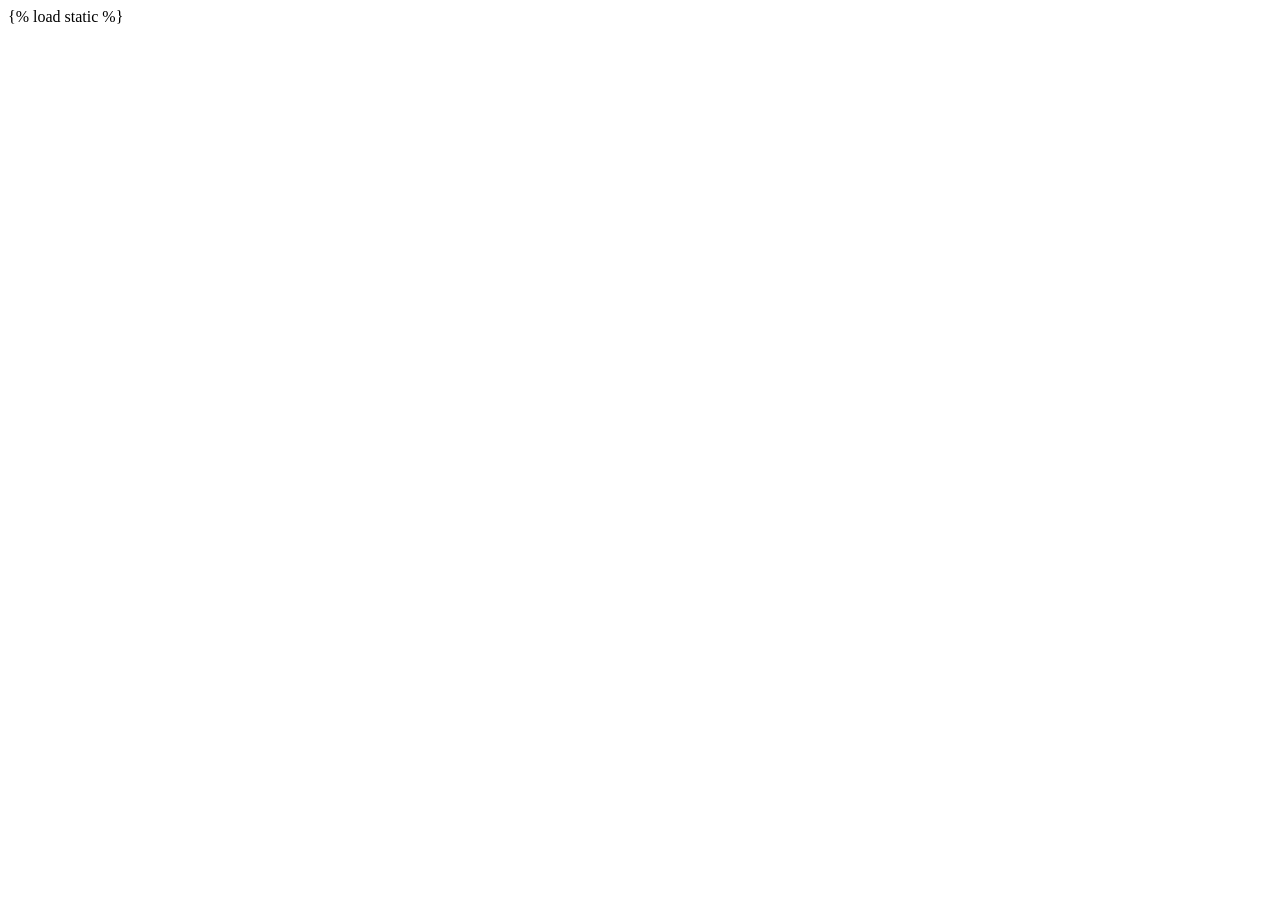
==== templates/meta/meta.html @ 5978ad6a "first commit" ====
{% load static %}
<!DOCTYPE html>
<html lang="en">
<head>
    <meta charset="UTF-8">
    <meta name="viewport" content="width=device-width, initial-scale=1.0">
    <title>Coursera</title>
</head>
<body>
    
</body>
</html>
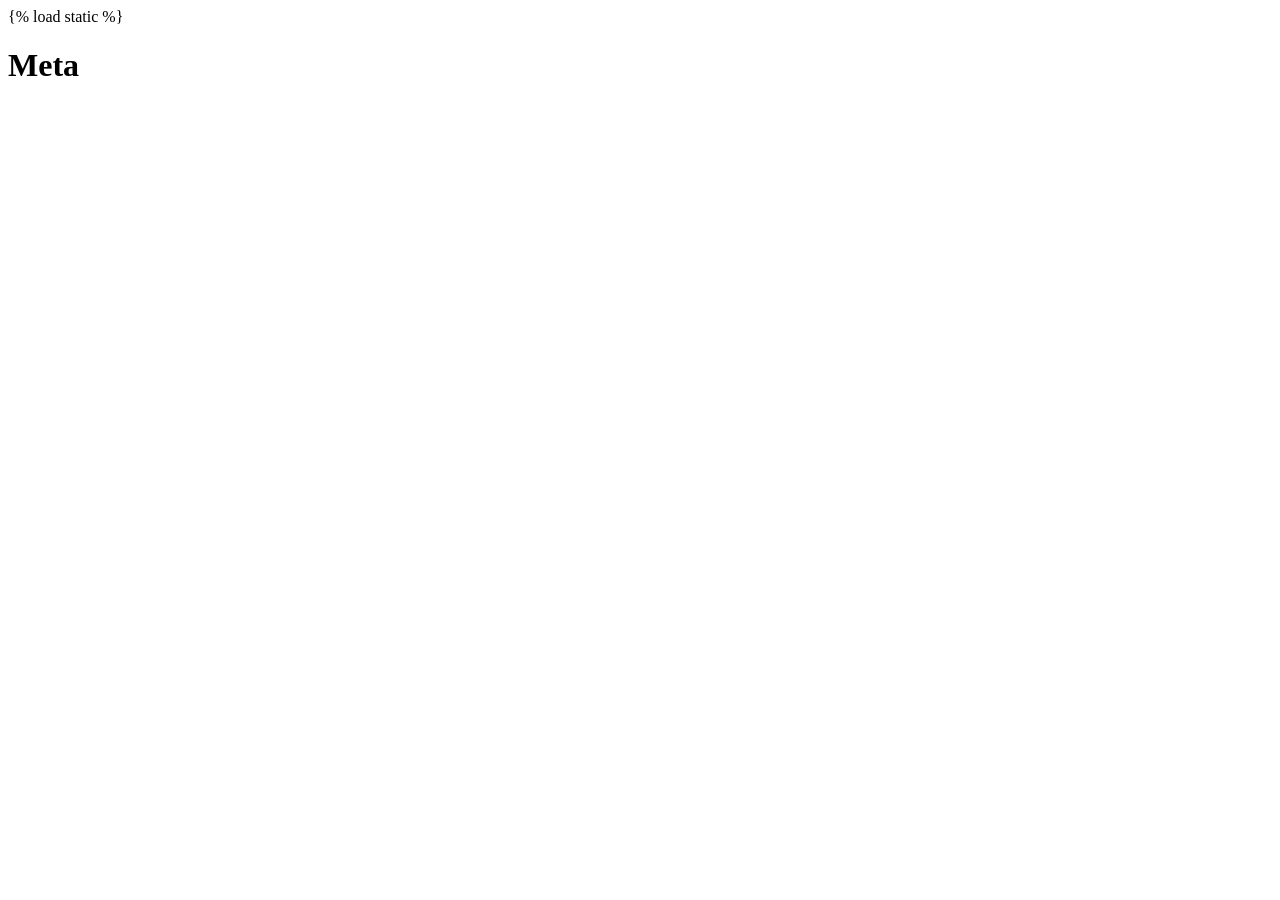
==== commit 27f96671: "Added requirements file" ====
--- a/templates/meta/meta.html
+++ b/templates/meta/meta.html
@@ -7,6 +7,6 @@
     <title>Coursera</title>
 </head>
 <body>
-    
+    <h1>Meta</h1>
 </body>
 </html>
